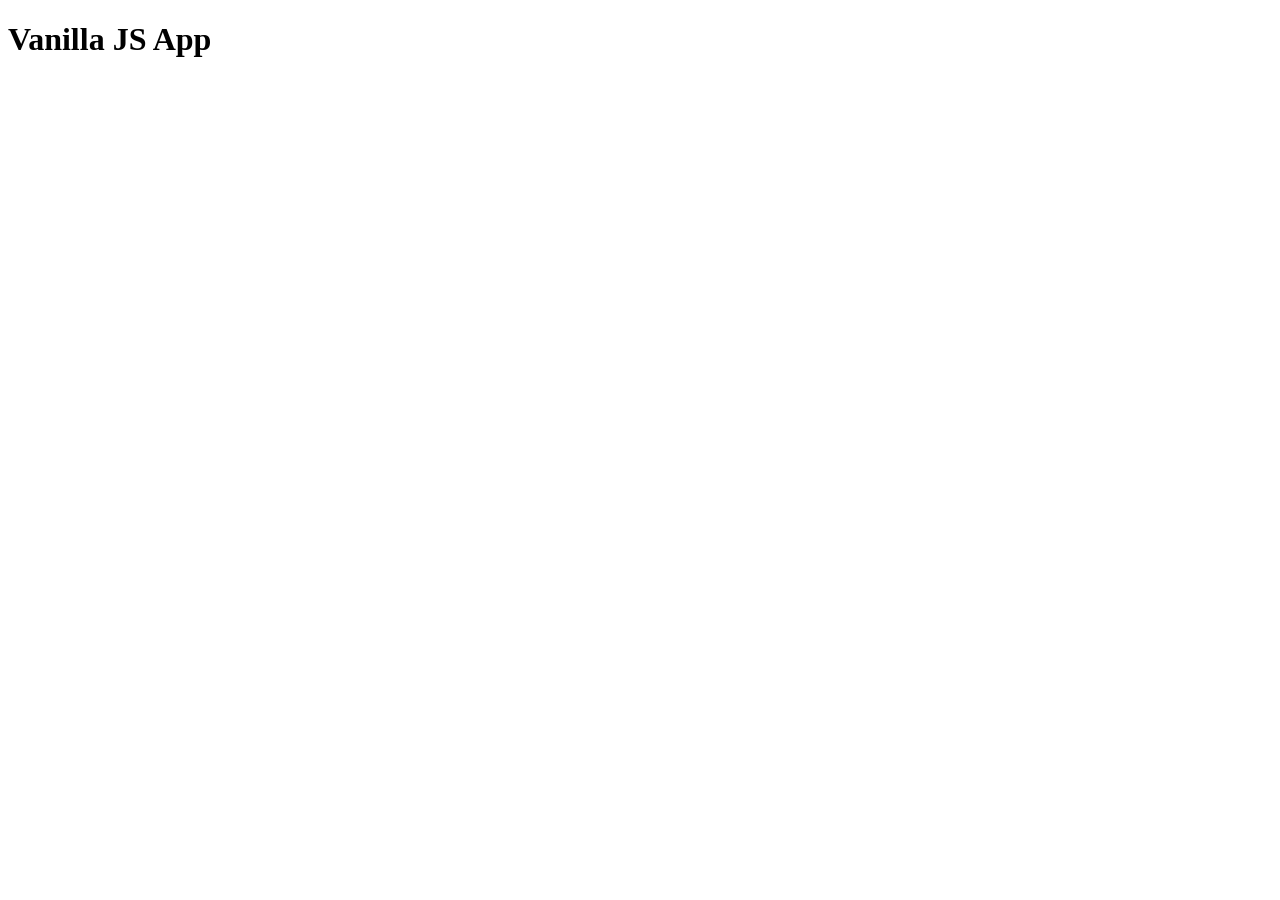
==== src/template.html @ 75129021 "Initial commit" ====
<!doctype html>
<html lang="en">
  <head>
    <meta charset="UTF-8" />
    <meta name="viewport" content="width=device-width, initial-scale=1.0" />
    <title>Vanilla JS App</title>
  </head>
  <body>
    <h1>Vanilla JS App</h1>
  </body>
</html>
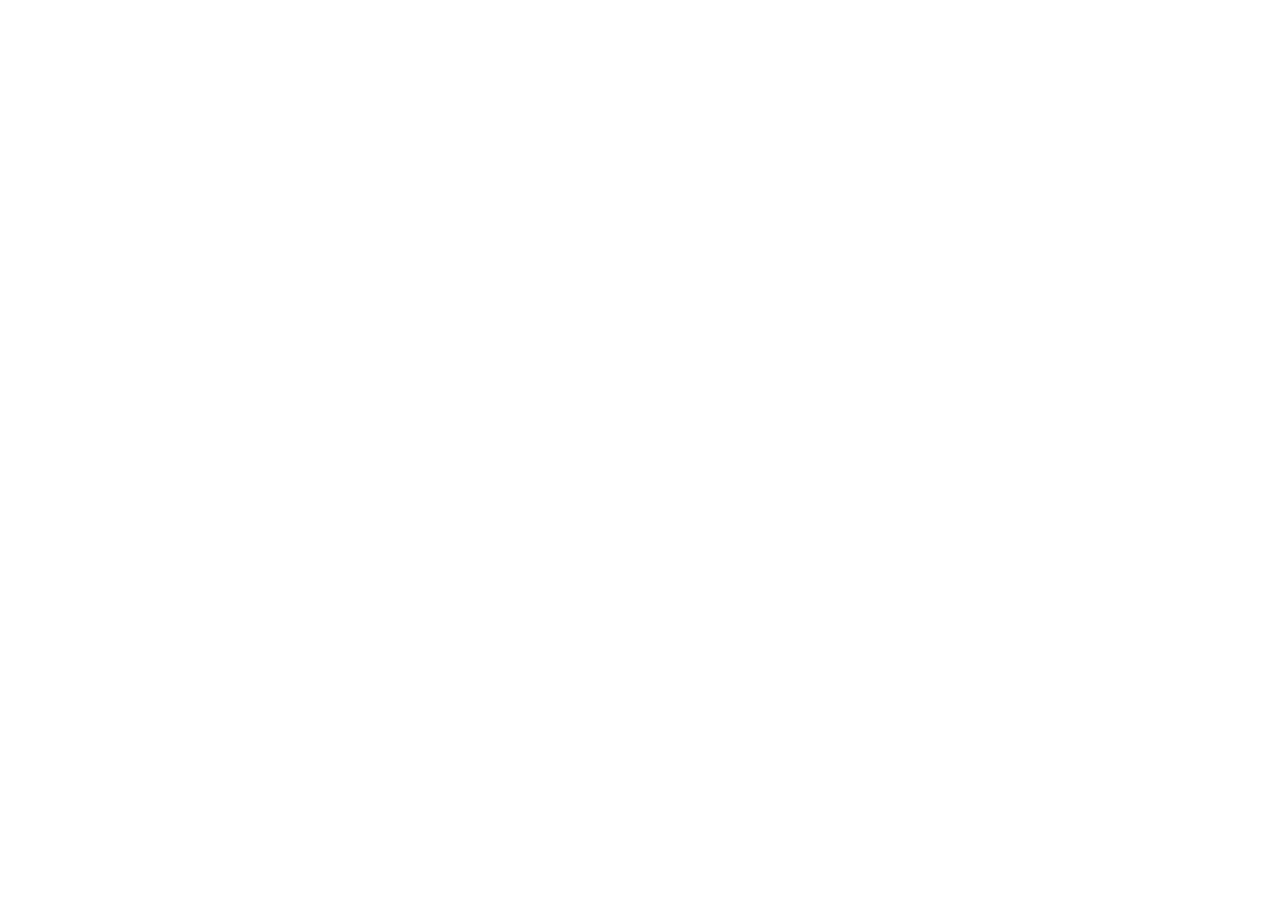
==== commit 0042c3b1: "feat: add geolocation-based weather fetching" ====
--- a/src/template.html
+++ b/src/template.html
@@ -3,9 +3,11 @@
   <head>
     <meta charset="UTF-8" />
     <meta name="viewport" content="width=device-width, initial-scale=1.0" />
-    <title>Vanilla JS App</title>
+    <title>Weather App</title>
   </head>
   <body>
-    <h1>Vanilla JS App</h1>
+    <div id="main">
+
+    </div>
   </body>
 </html>
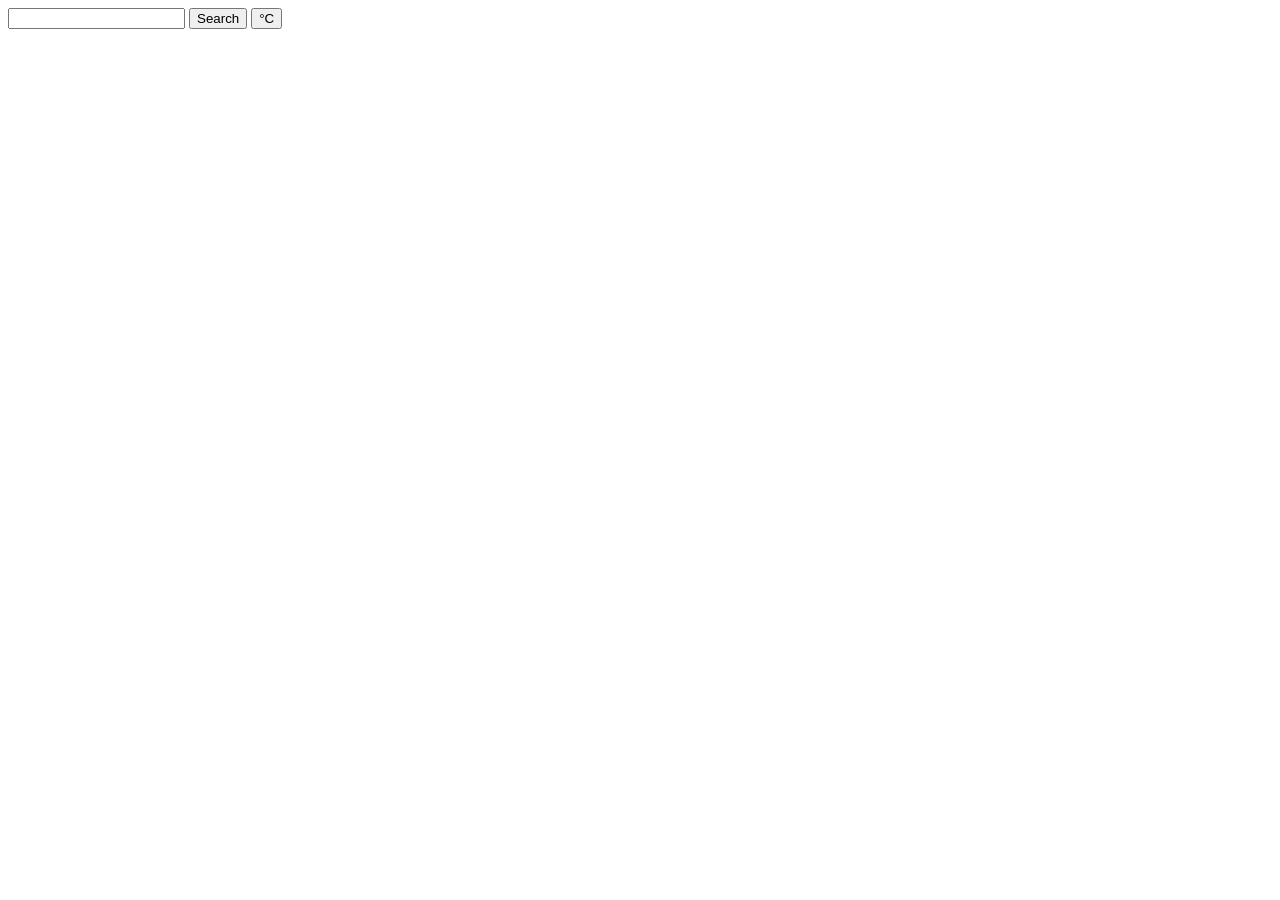
==== commit 493289fc: "Add working toggle btn, icons" ====
--- a/src/template.html
+++ b/src/template.html
@@ -7,7 +7,12 @@
   </head>
   <body>
     <div id="main">
-
+        <form id="search-form">
+            <input type="input" id="search">
+            <button>Search</button>
+            <button id="tempToggleBtn" type="button" aria-label="Switch to Fahrenheit">°C</button>
+        </form>
+        <div id="weather"></div>
     </div>
   </body>
 </html>
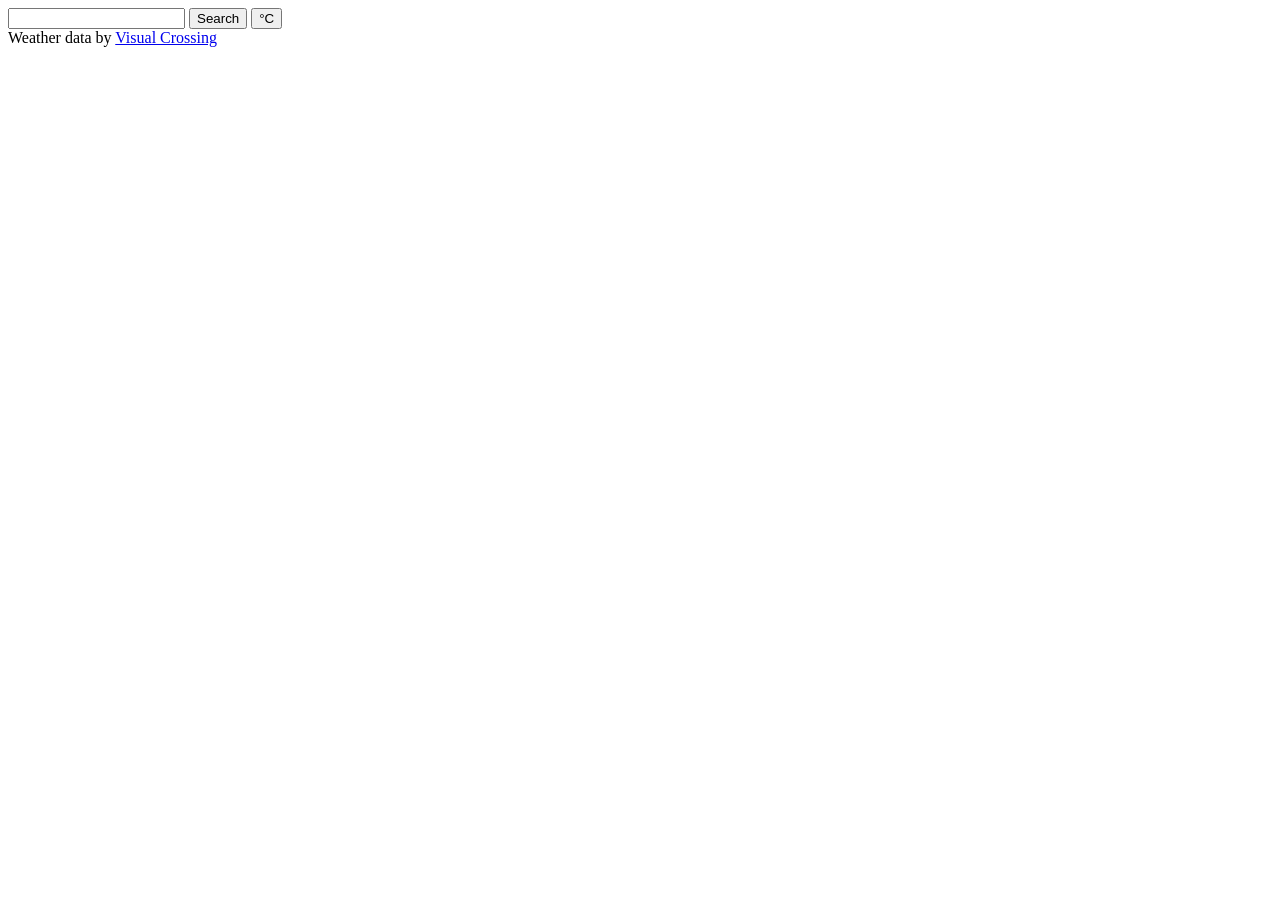
==== commit 7bb163d9: "Add footer attribution" ====
--- a/src/template.html
+++ b/src/template.html
@@ -7,12 +7,24 @@
   </head>
   <body>
     <div id="main">
-        <form id="search-form">
-            <input type="input" id="search">
-            <button>Search</button>
-            <button id="tempToggleBtn" type="button" aria-label="Switch to Fahrenheit">°C</button>
-        </form>
-        <div id="weather"></div>
+      <form id="search-form">
+        <input type="input" id="search" />
+        <button>Search</button>
+        <button
+          id="tempToggleBtn"
+          type="button"
+          aria-label="Switch to Fahrenheit"
+        >
+          °C
+        </button>
+      </form>
+      <div id="weather"></div>
     </div>
+    <footer>
+      Weather data by
+      <a href="https://www.visualcrossing.com/" target="_blank" rel="noreferrer"
+        >Visual Crossing</a
+      >
+    </footer>
   </body>
 </html>
